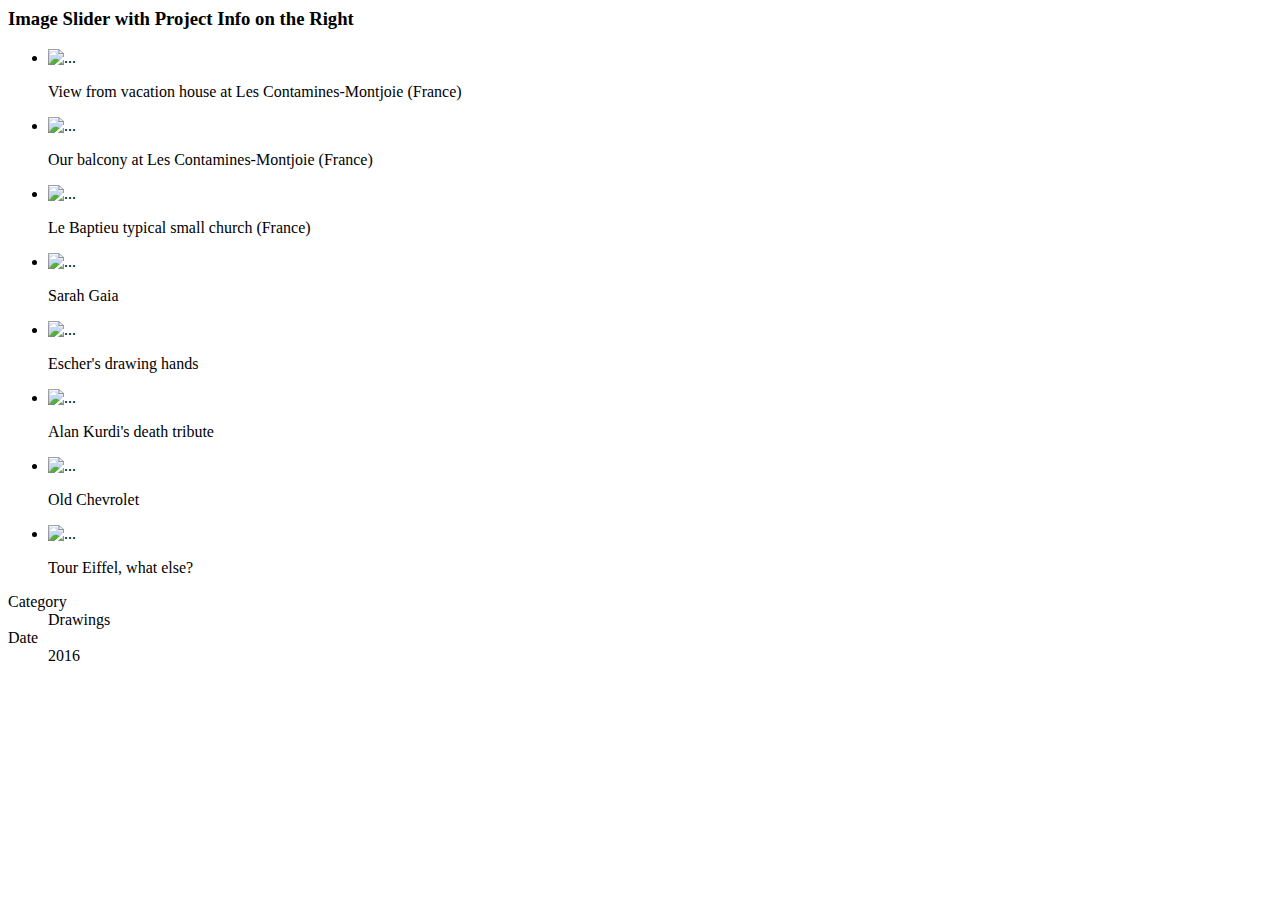
==== portfolio/drawings/details-4.html @ d97f8d86 "Added drawings portfolio" ====
<!--

This HTML file creates a detailed page for a portfolio item in the MongKok template.

If you want to use relative paths, please use:

1. the "data-href" attribute instead of the "href" attribute in the "a" tags,
2. the "data-src" attribute instead of the "src" attribute in the "img" tags and the "iframe" tags.

 -->
<html>
<head>
	<title>Details of Portfolio Item</title>
</head>
<body>
	<!-- Title -->
	<h3>Image Slider with Project Info on the Right</h3>
	
	<!-- Multiple Images for Slider
		 (Comment out this list if you have no images to be shown in slider) -->
	<ul class="images-for-slider">
		<li>
			<img data-src="images/contamines_960x640.jpg" alt="...">
			<!-- Image Caption -->
			<div class="carousel-caption">
				<p>View from vacation house at Les Contamines-Montjoie (France)</p>
			</div>
		</li>
		<li>
			<img data-src="images/contamines_balcony_960x640.jpg" alt="...">
			<!-- Image Caption -->
			<div class="carousel-caption">
				<p>Our balcony at Les Contamines-Montjoie (France)</p>
			</div>
		</li>
		<li>
			<img data-src="images/baptieu_church_960x640.jpg" alt="...">
			<!-- Image Caption -->
			<div class="carousel-caption">
				<p>Le Baptieu typical small church (France)</p>
			</div>
		</li>
		<li>
			<img data-src="images/contamines_sarah_960x640.jpg" alt="...">
			<!-- Image Caption -->
			<div class="carousel-caption">
				<p>Sarah Gaia</p>
			</div>
		</li>
		<li>
			<img data-src="images/escher_hands_960x640.jpg" alt="...">
			<!-- Image Caption -->
			<div class="carousel-caption">
				<p>Escher's drawing hands</p>
			</div>
		</li>
		<li>
			<img data-src="images/kurdi_care_960x640.jpg" alt="...">
			<!-- Image Caption -->
			<div class="carousel-caption">
				<p>Alan Kurdi's death tribute</p>
			</div>
		</li>
		<li>
			<img data-src="images/chevrolet_960x640.jpg" alt="...">
			<!-- Image Caption -->
			<div class="carousel-caption">
				<p>Old Chevrolet</p>
			</div>
		</li>
		<li>
			<img data-src="images/tour_eiffel_960x640.jpg" alt="...">
			<!-- Image Caption -->
			<div class="carousel-caption">
				<p>Tour Eiffel, what else?</p>
			</div>
		</li>
	</ul>

	<!-- Detailed Descriptions -->
	<div class="row desc">
		<div class="col-sm-8 content-col">
			<!--<p>Lorem ipsum dolor sit amet, consectetur adipisicing elit. Dolorem, autem atque ullam optio iste sapiente asperiores qui nam id illum. Dicta, quis, vel provident necessitatibus reiciendis et aspernatur natus aut!</p>
			<p>Et quod doctus appellantur vim. Ut audiam nonumes tincidunt vel, ea cibo efficiendi mel. Usu sonet referrentur ut, dicunt salutandi voluptatibus te has. Ut quem dignissim reprimique mea. Sed quis modus volumus ei.</p>
			<p>Duo in homero impedit accusata, ei eos odio novum altera. An nec iudico eruditi. Mazim eruditi reformidans ad sea, te qui timeam vivendo detraxit, natum utamur urbanitas id sed. Doming accumsan voluptatibus eum at. Te vim eius zril debitis, cum ut eius solet quando.</p>
			<p>Duo nibh perpetua ne. Te eros recteque per, per ad munere honestatis disputando. Qui lucilius consulatu et, id rebum intellegat vis. Vim no iudico mucius mandamus, nec voluptua apeirian disputationi te, omnium accusam at mea. Nec no ferri luptatum.</p>
			<p>Eam urbanitas similique ei, et aliquam commune epicurei vim. Vel fugit periculis no, eam dolorem scaevola liberavisse ei, eum cibo saepe in. His ferri admodum ea, cu option inciderint eum. Vix eu legendos electram, at salutatus adversarium nam. Ubique ignota eruditi eu quo, id quod affert tractatos usu.</p>-->
		</div>
		<div class="col-sm-4 right-info-col">
			<dl>
				<!--<dt>Client</dt>
				<dd>ABC Company</dd>-->
				<dt>Category</dt>
				<dd>Drawings</dd>
				<dt>Date</dt>
				<dd>2016</dd>
				<!--<dt>Skills</dt>
				<dd><span class="tag inline-block">HTML</span> <span class="tag inline-block">CSS</span> <span class="tag inline-block">Photoshop</span> <span class="tag inline-block">Illustrator</span></dd>-->
			</dl>
		</div>
	</div>
</body>
</html>
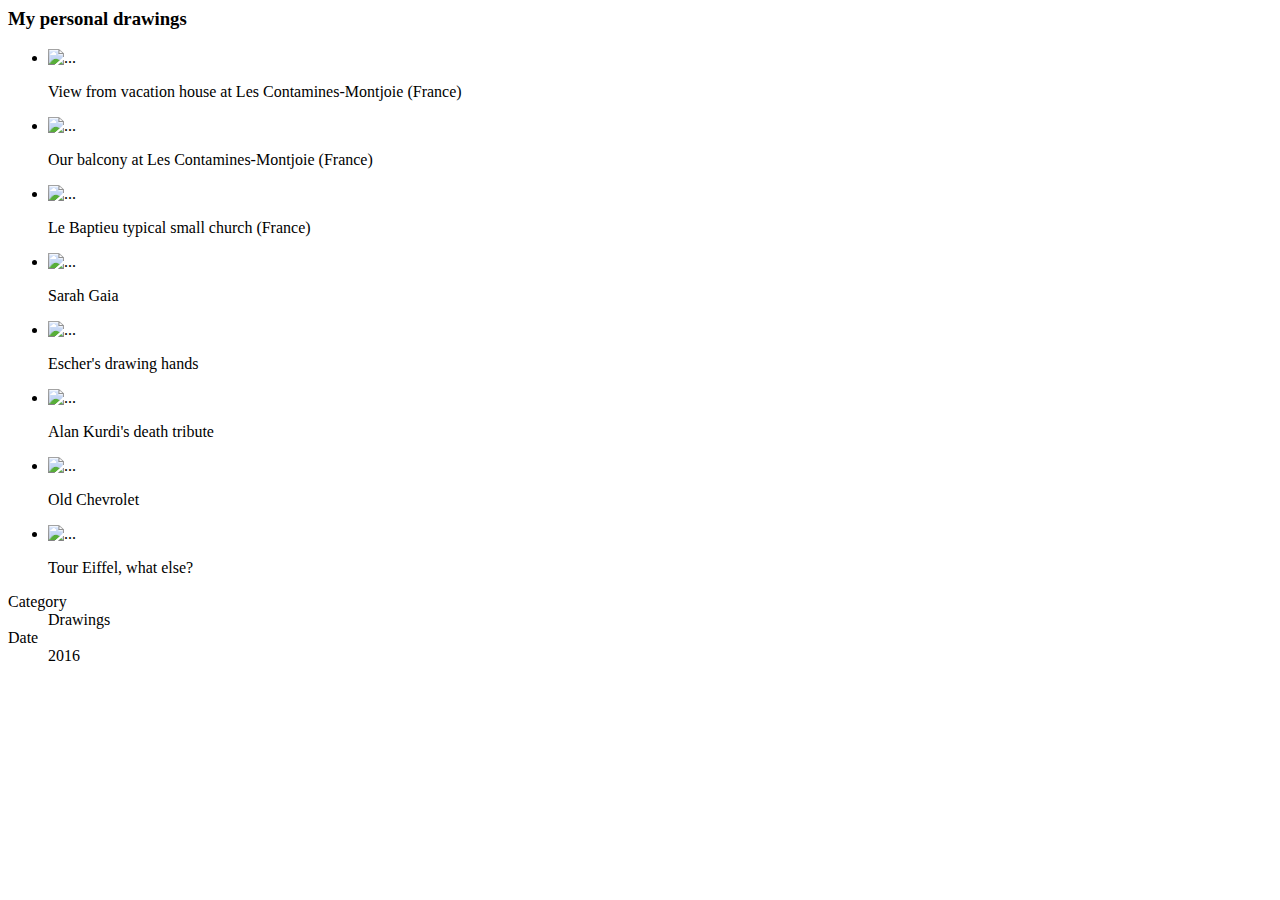
==== commit 65c66b0c: "added web design portfolio" ====
--- a/portfolio/drawings/details-4.html
+++ b/portfolio/drawings/details-4.html
@@ -10,11 +10,11 @@
  -->
 <html>
 <head>
-	<title>Details of Portfolio Item</title>
+	<title>Details of Drawings portfolio</title>
 </head>
 <body>
 	<!-- Title -->
-	<h3>Image Slider with Project Info on the Right</h3>
+	<h3>My personal drawings</h3>
 	
 	<!-- Multiple Images for Slider
 		 (Comment out this list if you have no images to be shown in slider) -->
